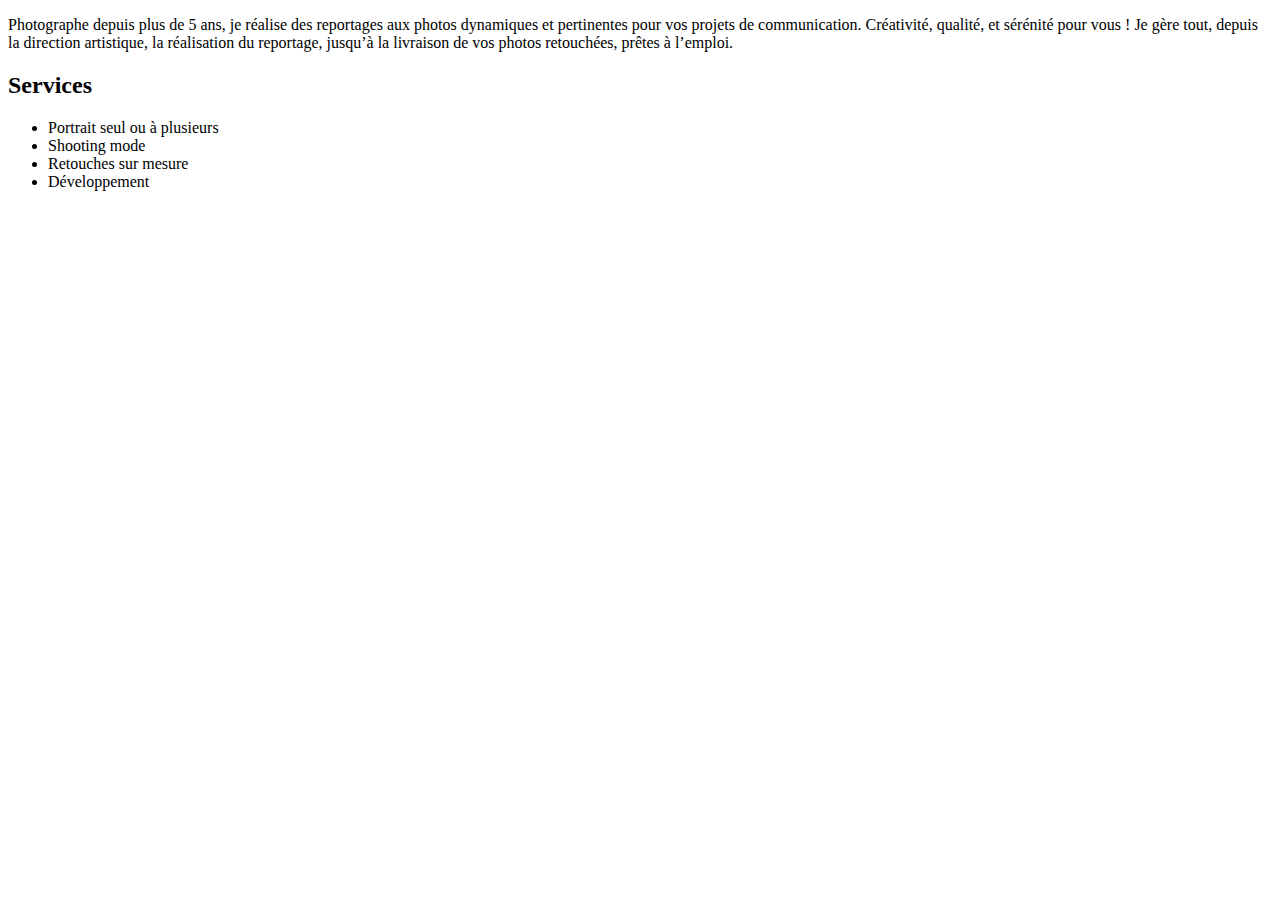
==== a-propos.html @ 4918892f "Mr Bacar" ====
<!DOCTYPE html> 
<html>
    <head><title>À propos de Bacar Said </title></head>
  <body>
 <p> Photographe depuis plus de 5 ans, je réalise des
    reportages aux photos dynamiques et pertinentes pour vos projets de communication.
    Créativité, qualité, et sérénité pour vous ! Je gère tout, depuis la direction artistique, la
    réalisation du reportage, jusqu’à la livraison de vos photos retouchées, prêtes à
    l’emploi.</p>

    <h2>Services</h2>
    <ul>
        <li>Portrait seul ou à plusieurs </li>
        <li> Shooting mode</li>
        <li> Retouches sur mesure</li>
        <li> Développement</li>
    </ul>
  </body>
</html>
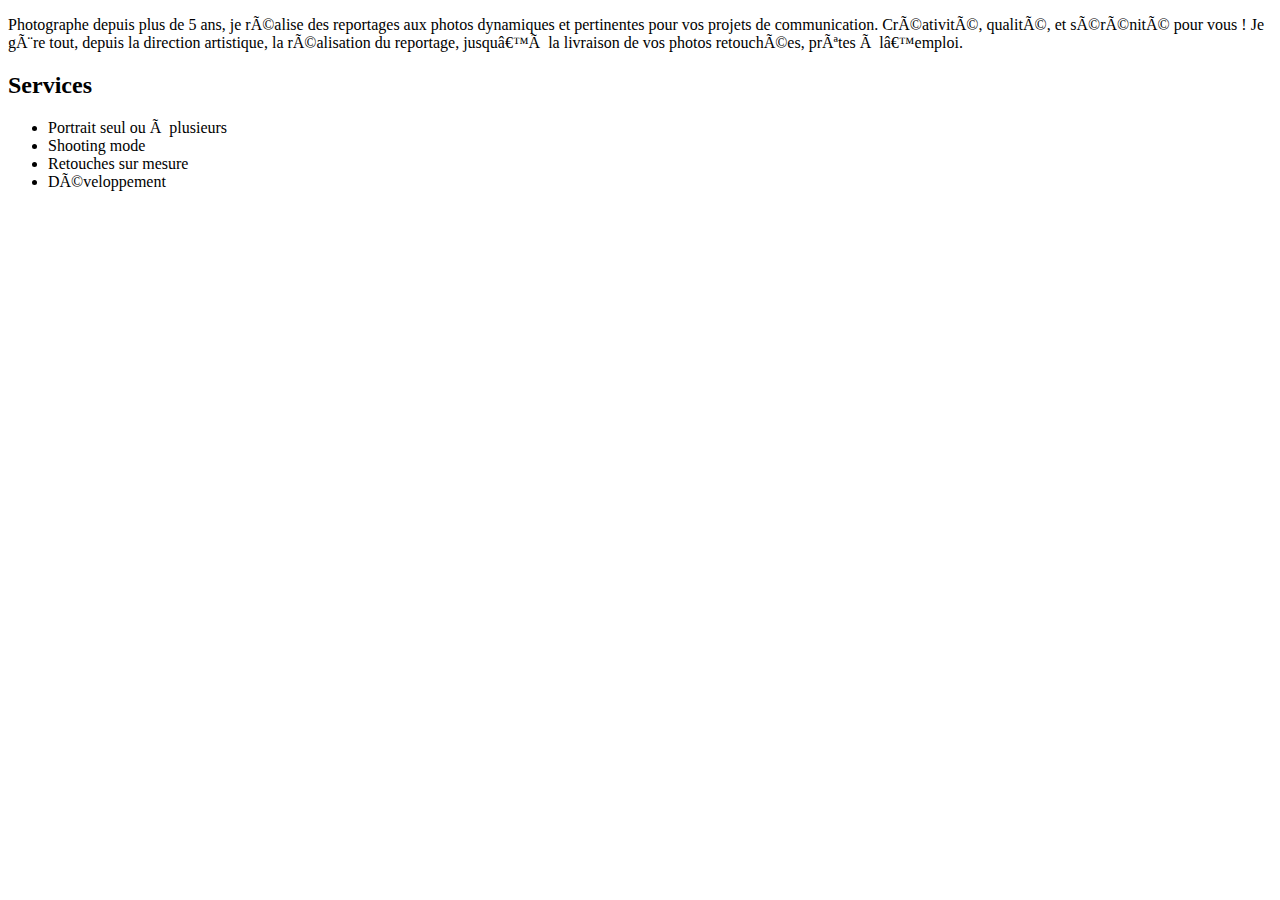
==== commit a13f177b: "chaud" ====
--- a/a-propos.html
+++ b/a-propos.html
@@ -1,6 +1,10 @@
 <!DOCTYPE html> 
 <html>
-    <head><title>À propos de Bacar Said </title></head>
+    <head>
+      <meta charset="utf.8">
+      <title>À propos de Bacar Said </title>
+      <link href="style.CSS" rel="stylesheet">
+    </head>
   <body>
  <p> Photographe depuis plus de 5 ans, je réalise des
     reportages aux photos dynamiques et pertinentes pour vos projets de communication.
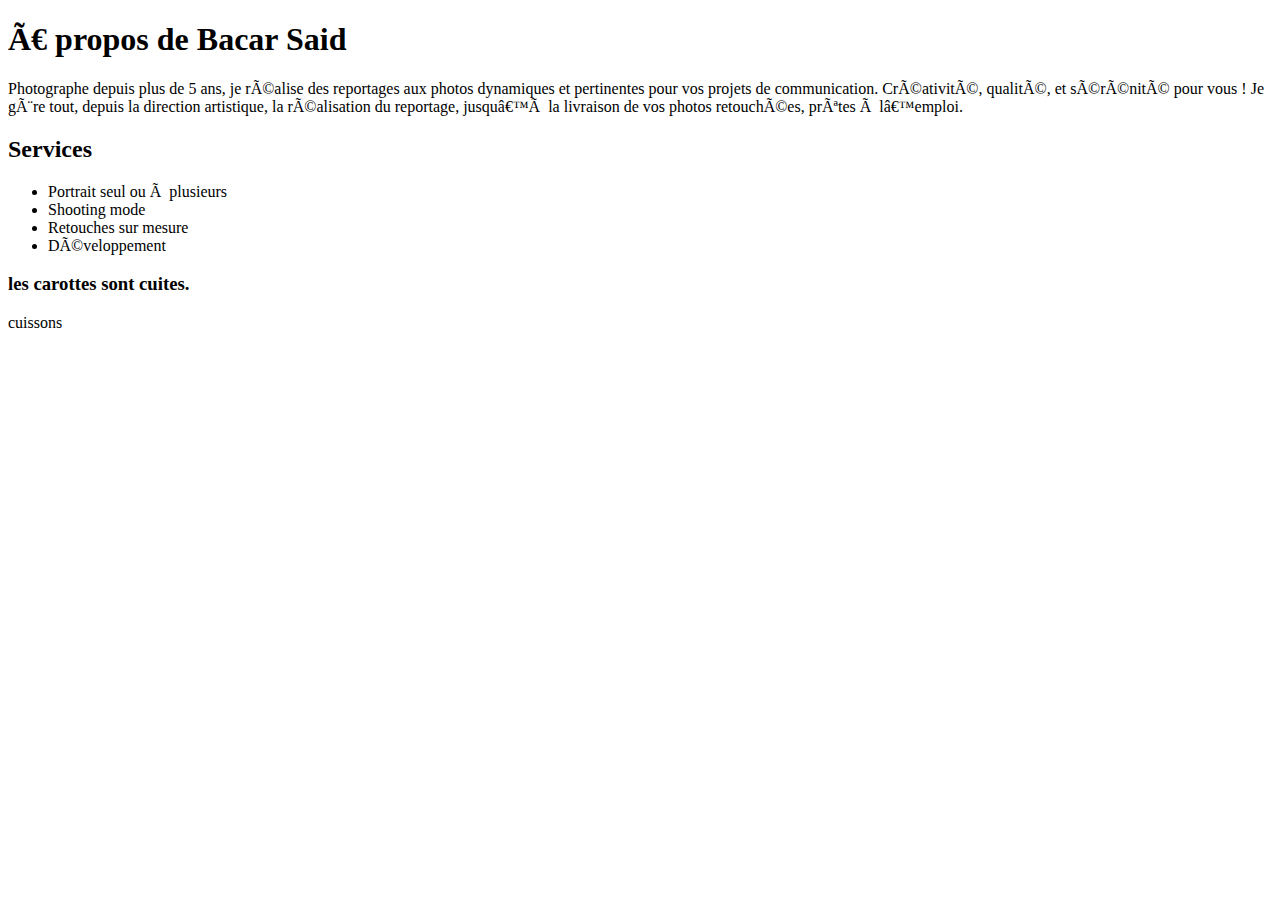
==== commit 1d6eaccc: "la foie" ====
--- a/a-propos.html
+++ b/a-propos.html
@@ -2,8 +2,16 @@
 <html>
     <head>
       <meta charset="utf.8">
-      <title>À propos de Bacar Said </title>
-      <link href="style.CSS" rel="stylesheet">
+        <h1> À propos de Bacar Said</h1>
+      <link href="apropos.CSS" rel="stylesheet">
+      <link rel="preconnect" href="https://fonts.googleapis.com">
+      <link rel="preconnect" href="https://fonts.gstatic.com" crossorigin>
+      <link href="https://fonts.googleapis.com/css2?family=Manrope:wght@200..800&display=swap" rel="stylesheet">
+   
+      <link rel="preconnect" href="https://fonts.googleapis.com">
+      <link rel="preconnect" href="https://fonts.gstatic.com" crossorigin>
+      <link href="https://fonts.googleapis.com/css2?family=Manrope:wght@200..800&family=Montserrat:ital,wght@0,100..900;1,100..900&display=swap" rel="stylesheet">
+   
     </head>
   <body>
  <p> Photographe depuis plus de 5 ans, je réalise des
@@ -19,5 +27,9 @@
         <li> Retouches sur mesure</li>
         <li> Développement</li>
     </ul>
+
+    <h3>les carottes sont cuites.</h3>
+    <p class="carottes"> cuissons</p>
+
   </body>
 </html>